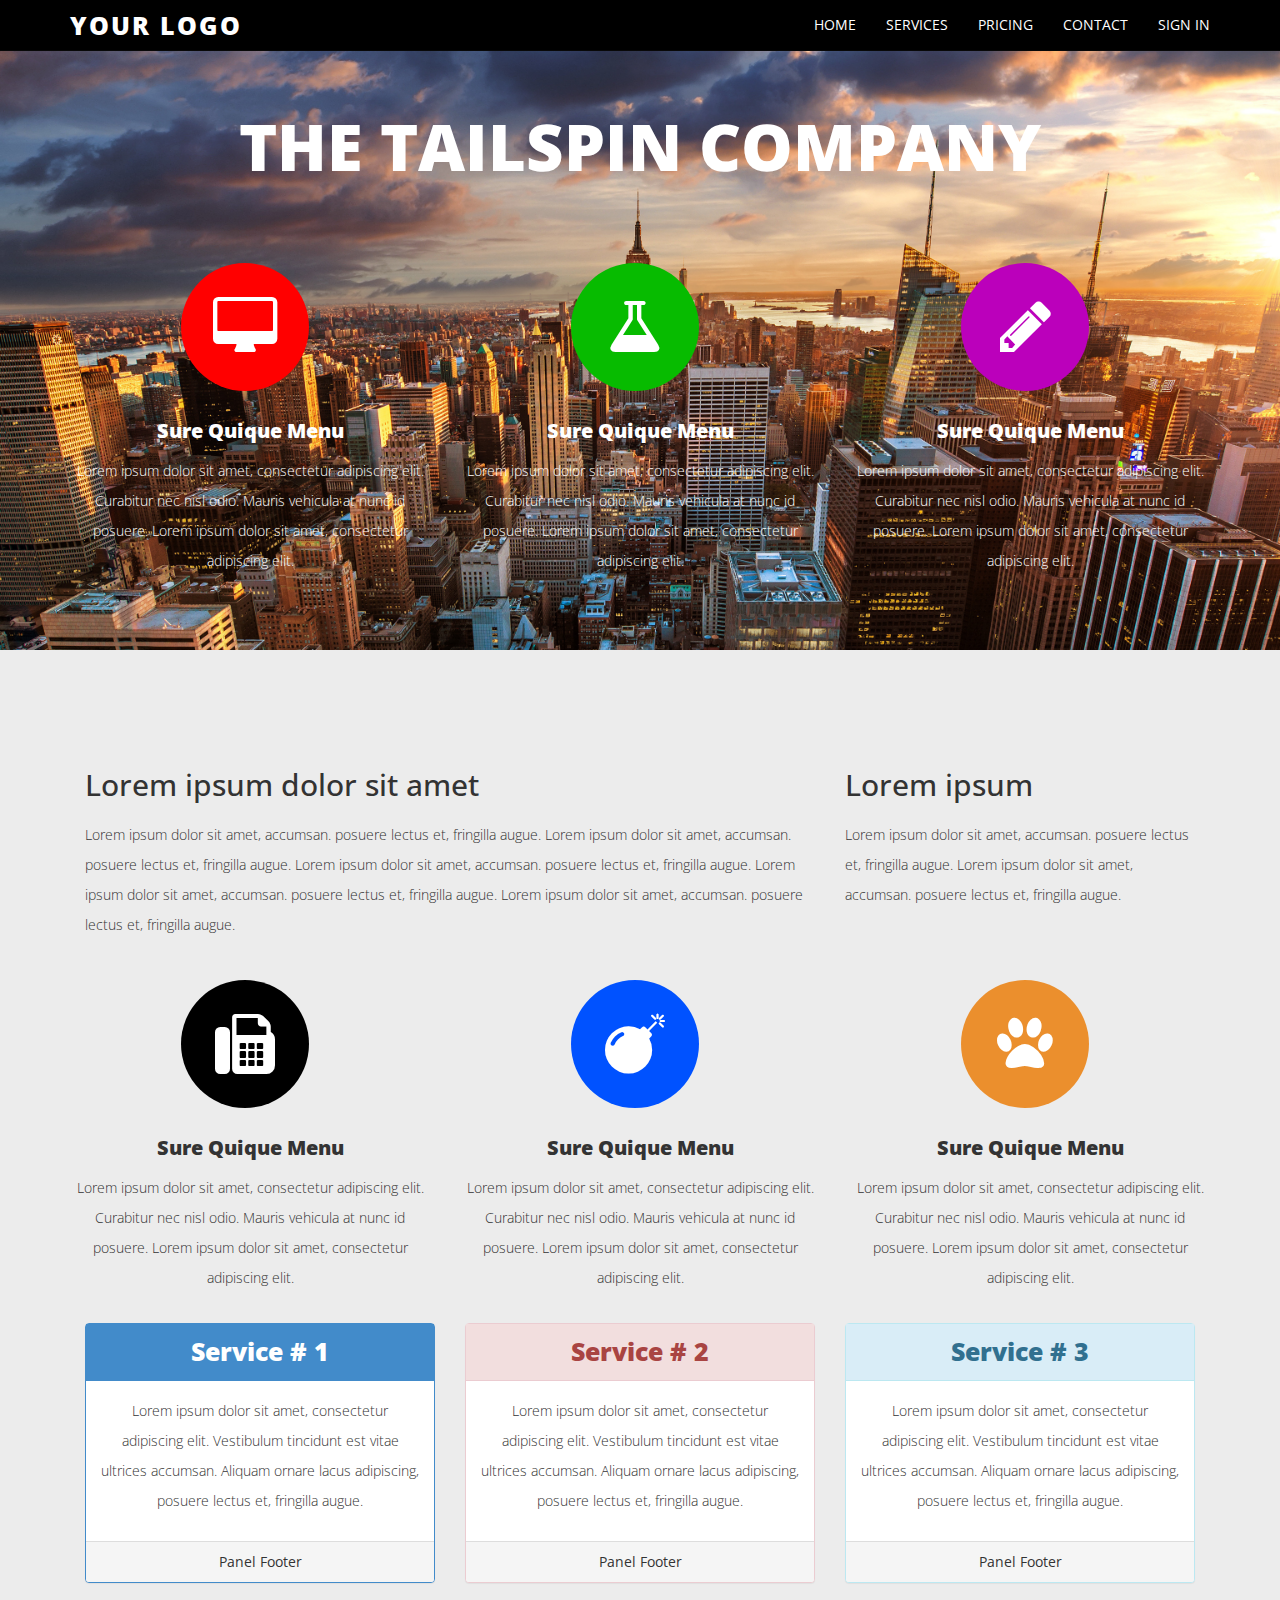
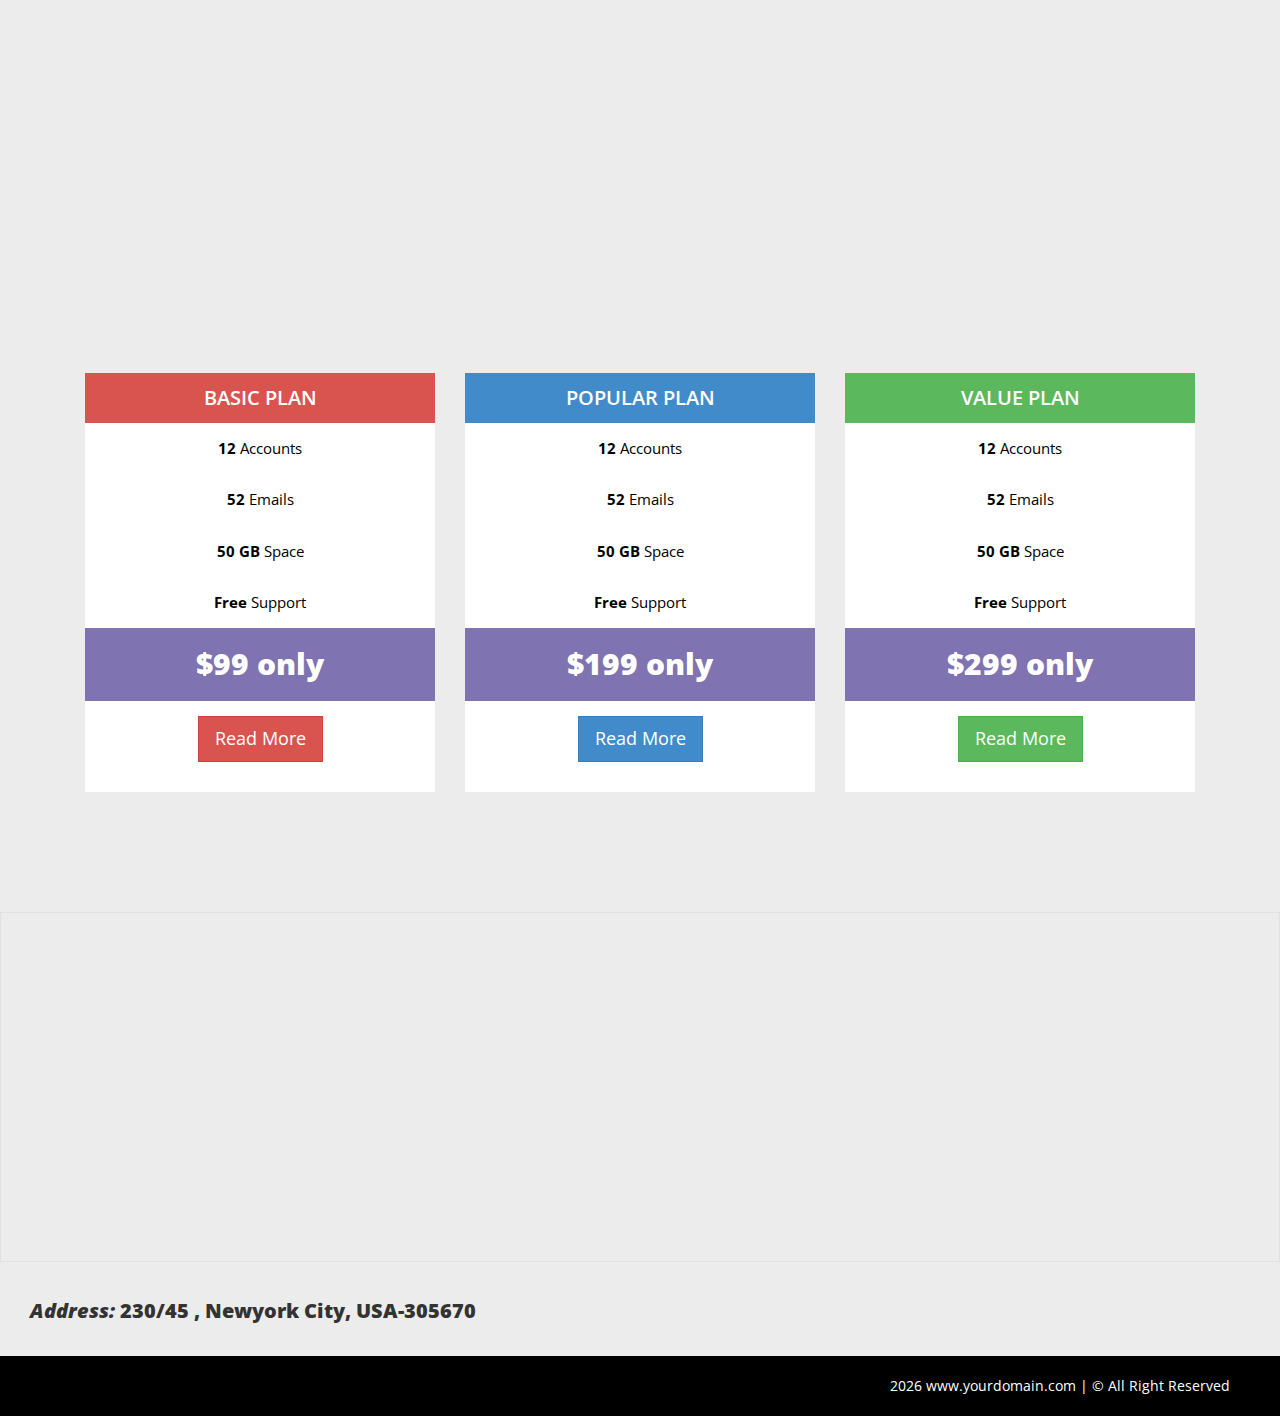
==== war/index.html @ 147dc1dd "Initial commit" ====
<!DOCTYPE html>
<!--[if lt IE 7 ]><html class="ie ie6" lang="en"> <![endif]-->
<!--[if IE 7 ]><html class="ie ie7" lang="en"> <![endif]-->
<!--[if IE 8 ]><html class="ie ie8" lang="en"> <![endif]-->
<!--[if (gte IE 9)|!(IE)]><!-->
<html lang="en">
<!--<![endif]-->
<head>
    <meta charset="utf-8">
    <meta name="viewport" content="width=device-width, initial-scale=1, maximum-scale=1">
    <meta name="description" content="">
    <meta name="author" content="">
    <!--[if IE]>
        <meta http-equiv="X-UA-Compatible" content="IE=edge,chrome=1">
        <![endif]-->
    <title> The Surveys Application</title>
    <!--REQUIRED STYLE SHEETS-->
    <!-- BOOTSTRAP CORE STYLE CSS -->
    <link href="assets/css/bootstrap.css" rel="stylesheet" />
    <!-- FONTAWESOME STYLE CSS -->
    <link href="assets/css/font-awesome.min.css" rel="stylesheet" />
    <!--ANIMATED FONTAWESOME STYLE CSS -->
    <link href="assets/css/font-awesome-animation.css" rel="stylesheet" />
       <!-- CUSTOM STYLE CSS -->
    <link href="assets/css/style.css" rel="stylesheet" />
    <!-- GOOGLE FONT -->
    <link href='http://fonts.googleapis.com/css?family=Open+Sans' rel='stylesheet' type='text/css'>
    <!-- HTML5 shim and Respond.js IE8 support of HTML5 elements and media queries -->
    <!--[if lt IE 9]>
      <script src="https://oss.maxcdn.com/libs/html5shiv/3.7.0/html5shiv.js"></script>
      <script src="https://oss.maxcdn.com/libs/respond.js/1.3.0/respond.min.js"></script>
    <![endif]-->
</head>
<body >
       <!-- NAV SECTION -->
    <div class="navbar navbar-inverse navbar-fixed-top">
        <div class="container">
            <div class="navbar-header">
                <button type="button" class="navbar-toggle" data-toggle="collapse" data-target=".navbar-collapse">
                    <span class="icon-bar"></span>
                    <span class="icon-bar"></span>
                    <span class="icon-bar"></span>
                </button>
                <a class="navbar-brand" href="#">YOUR LOGO</a>
            </div>
            <div class="navbar-collapse collapse">
                <ul class="nav navbar-nav navbar-right">
                    <li><a href="#home-sec">HOME</a></li>
                    <li><a href="#services-sec">SERVICES</a></li>
                     <li><a href="#price-sec">PRICING</a></li>
                    <li><a href="#contact-sec">CONTACT</a></li>
                    <li><a href="#">SIGN IN</a></li>
                </ul>
            </div>
           
        </div>
    </div>
     <!--END NAV SECTION -->
    
    <!--HOME SECTION-->
    <div id="home-sec">

   
    <div class="container" id="home" >
        <div class="row text-center g-pad-bottom">
            <div class="col-md-12">
                
                <span class="head-main">THE TAILSPIN COMPANY</span>
            </div>
        </div>
        <div class="row text-center">
            <div class="col-md-4  col-sm-4">
                 <i class="fa fa-desktop faa-vertical animated icon-round bk-color-red"></i>
                            <h4>Sure Quique Menu </h4>
                            <p>
                                Lorem ipsum dolor sit amet, consectetur adipiscing elit.
                         Curabitur nec nisl odio. Mauris vehicula at nunc id posuere.
                                Lorem ipsum dolor sit amet, consectetur adipiscing elit.
                            </p>
                           
                </div>
             <div class="col-md-4  col-sm-4">
                 <i class="fa fa-flask  faa-ring animated icon-round bk-color-green"></i>
                            <h4>Sure Quique Menu </h4>
                            <p>
                                Lorem ipsum dolor sit amet, consectetur adipiscing elit.
                         Curabitur nec nisl odio. Mauris vehicula at nunc id posuere.
                                Lorem ipsum dolor sit amet, consectetur adipiscing elit.
                            </p>
                           
                </div>
            <div class="col-md-4  col-sm-4">
                  <i class="fa fa-pencil  faa-shake animated icon-round bk-color-light-blue"></i>
                            <h4>Sure Quique Menu </h4>
                            <p>
                                Lorem ipsum dolor sit amet, consectetur adipiscing elit.
                         Curabitur nec nisl odio. Mauris vehicula at nunc id posuere.
                                Lorem ipsum dolor sit amet, consectetur adipiscing elit.
                            </p>
                           
                </div>
            </div>
        
    </div>
         </div>
    
    <!--END HOME SECTION-->
    <!--SERVICES SECTION-->    
    <section  id="services-sec" >
        <div class="container">
            
            <div class="row ">
                <div class="col-md-12">
                      <div class="col-md-8 col-sm-8">
                          <h2>Lorem ipsum dolor sit amet </h2>
                    <p>
Lorem ipsum dolor sit amet, accumsan.  posuere lectus et, fringilla augue.
                        Lorem ipsum dolor sit amet, accumsan.  posuere lectus et, fringilla augue.
                          Lorem ipsum dolor sit amet, accumsan.  posuere lectus et, fringilla augue.
                          Lorem ipsum dolor sit amet, accumsan.  posuere lectus et, fringilla augue.
                          Lorem ipsum dolor sit amet, accumsan.  posuere lectus et, fringilla augue.
                    </p>
                    </div>
                  
                    <div class="col-md-4 col-sm-4">
                    <h2>Lorem ipsum  </h2>
                    <p>
Lorem ipsum dolor sit amet, accumsan.  posuere lectus et, fringilla augue.
                        Lorem ipsum dolor sit amet, accumsan.  posuere lectus et, fringilla augue.
                    </p>
                    </div>
                </div>
                
            </div>
            <div class="row text-center">
            <div class="col-md-4  col-sm-4">
                 <i class="fa fa-fax faa-horizontal animated icon-round bk-color-black"></i>
                            <h4>Sure Quique Menu </h4>
                            <p>
                                Lorem ipsum dolor sit amet, consectetur adipiscing elit.
                         Curabitur nec nisl odio. Mauris vehicula at nunc id posuere.
                                Lorem ipsum dolor sit amet, consectetur adipiscing elit.
                            </p>
                           
                </div>
             <div class="col-md-4  col-sm-4">
                 <i class="fa fa-bomb  faa-pulse animated icon-round bk-color-blue"></i>
                            <h4>Sure Quique Menu </h4>
                            <p>
                                Lorem ipsum dolor sit amet, consectetur adipiscing elit.
                         Curabitur nec nisl odio. Mauris vehicula at nunc id posuere.
                                Lorem ipsum dolor sit amet, consectetur adipiscing elit.
                            </p>
                           
                </div>
            <div class="col-md-4  col-sm-4">
                  <i class="fa fa-paw  faa-bounce animated icon-round bk-color-brown"></i>
                            <h4>Sure Quique Menu </h4>
                            <p>
                                Lorem ipsum dolor sit amet, consectetur adipiscing elit.
                         Curabitur nec nisl odio. Mauris vehicula at nunc id posuere.
                                Lorem ipsum dolor sit amet, consectetur adipiscing elit.
                            </p>
                           
                </div>
            </div>
            <div class="row pad-top">
                <div class="col-md-12 text-center">
                      <div class="col-md-4 col-sm-4">
                    <div class="panel panel-primary">
                        <div class="panel-heading">
                            Service # 1
                        </div>
                        <div class="panel-body">
                            <p>Lorem ipsum dolor sit amet, consectetur adipiscing elit. Vestibulum tincidunt est vitae ultrices accumsan. Aliquam ornare lacus adipiscing, posuere lectus et, fringilla augue.</p>
                        </div>
                        <div class="panel-footer">
                            Panel Footer
                        </div>
                    </div>
                    </div>
                  <div class="col-md-4 col-sm-4">
                    <div class="panel panel-danger">
                        <div class="panel-heading">
                            Service # 2
                        </div>
                        <div class="panel-body">
                            <p>Lorem ipsum dolor sit amet, consectetur adipiscing elit. Vestibulum tincidunt est vitae ultrices accumsan. Aliquam ornare lacus adipiscing, posuere lectus et, fringilla augue.</p>
                        </div>
                        <div class="panel-footer">
                            Panel Footer
                        </div>
                    </div>
                    </div>
                    <div class="col-md-4 col-sm-4">
                    <div class="panel panel-info">
                        <div class="panel-heading">
                            Service # 3
                        </div>
                        <div class="panel-body">
                            <p>Lorem ipsum dolor sit amet, consectetur adipiscing elit. Vestibulum tincidunt est vitae ultrices accumsan. Aliquam ornare lacus adipiscing, posuere lectus et, fringilla augue.</p>
                        </div>
                        <div class="panel-footer">
                            Panel Footer
                        </div>
                    </div>
                    </div>
                </div>
                
            </div>
        </div>
    </section>
    <!--END SERVICES SECTION-->
     <!--STATS SECTION-->
    <section class="c-sts" id="sts-img">
        <div class="container">
            <div class="row ">
                <div class="col-md-9 ">
                    <div class="stats-div">
                    <!-- 
                        <h3>Download Now </h3>
                         <h4>With hundresds of templates..</h4>
                          
                    </div>
                </div>


                <div class="col-md-3 ">
                    <div class="stats-div">
                        <h3>100+</h3>
                        <h4>Templates</h4>
                    </div>
					-->
                </div>
                
               
            </div>
        </div>
    </section>
    <!--END STATS SECTION-->
     <!--PRICE SECTION-->
    <section id="price-sec">
        <div class="container">
            <div class="row ">
                                 <div class="col-md-12 text-center ">
                    <div class="col-md-4 col-sm-4">
                        <ul class="plan">
                            <li class="plan-head btn-danger">BASIC PLAN</li>
                           
                            <li><strong>12</strong> Accounts</li>
                            <li><strong>52</strong> Emails</li>
                            <li><strong>50 GB</strong> Space</li>
                            <li><strong>Free</strong> Support</li>
                             <li class="main-price">$99 only</li>
                            <li class="bottom">
                                <a href="#" class="btn btn-danger btn-lg ">Read More</a>
                            </li>
                        </ul>
                    </div>
                    <div class="col-md-4  col-sm-4">
                        <ul class="plan">
                            <li class="plan-head btn-primary">POPULAR PLAN</li>
                            
                            <li><strong>12</strong> Accounts</li>
                            <li><strong>52</strong> Emails</li>
                            <li><strong>50 GB</strong> Space</li>
                            <li><strong>Free</strong> Support</li>
                            <li class="main-price">$199 only</li>
                            <li class="bottom">
                                <a href="#" class="btn btn-primary btn-lg ">Read More</a>
                            </li>
                        </ul>
                    </div>
                    <div class="col-md-4  col-sm-4">
                        <ul class="plan">
                            <li class="plan-head btn-success">VALUE PLAN</li>
                         
                            <li><strong>12</strong> Accounts</li>
                            <li><strong>52</strong> Emails</li>
                            <li><strong>50 GB</strong> Space</li>
                            <li><strong>Free</strong> Support</li>
                               <li class="main-price">$299 only</li>
                            <li class="bottom">
                                <a href="#" class="btn btn-success btn-lg">Read More</a>
                            </li>
                        </ul>
                    </div>
                

                </div>
            </div>


        </div>
    </section>
    <!-- END PRICE SECTION-->
   

    <!--CONTACT SECTION-->
    
    <section  id="contact-sec">
       <iframe class="cnt" src="https://www.google.com/maps/embed?pb=!1m18!1m12!1m3!1d2999841.293321206!2d-75.80920404999999!3d42.75594204999997!2m3!1f0!2f0!3f0!3m2!1i1024!2i768!4f13.1!3m3!1m2!1s0x4ccc4bf0f123a5a9%3A0xddcfc6c1de189567!2sNew+York!5e0!3m2!1sen!2s!4v1395313088825" ></iframe>
   <div class="add">
 <i>Address: </i> 230/45 , Newyork City, USA-305670
   </div>
       
         </section>
    <!--END CONTACT SECTION-->

   

    <!--FOOTER SECTION -->
    <div id="footer">    	
        <script language="JavaScript" type="text/javascript">
		    now = new Date
		    theYear=now.getYear()
		    if (theYear < 1900)
		    theYear=theYear+1900
		    document.write(theYear)
		</script> www.yourdomain.com | &copy All Right Reserved  
         
    </div>
    <!-- END FOOTER SECTION -->

    <!-- JAVASCRIPT FILES PLACED AT THE BOTTOM TO REDUCE THE LOADING TIME  -->
    <!-- CORE JQUERY  -->
    <script src="assets/plugins/jquery-1.10.2.js"></script>
    <!-- BOOTSTRAP CORE SCRIPT   -->
    <script src="assets/plugins/bootstrap.js"></script>
  
    <!-- CUSTOM SCRIPTS -->
    <script src="assets/js/custom.js"></script>

</body>
</html>
---- war/assets/css/style.css ----
﻿
/*=============================================================
    Authour URI: www.binarytheme.com
    License: Commons Attribution 3.0

    http://creativecommons.org/licenses/by/3.0/

    100% To use For Personal And Commercial Use.
    IN EXCHANGE JUST GIVE US CREDITS AND TELL YOUR FRIENDS ABOUT US
   
    ========================================================  */


/*=======================================
    GENERAL STYLES
==================================================*/

body {
          font-family:'Open Sans', sans-serif;
    font-size:14px;
    background-color:#ECECEC;
}

h1, h2, h3, h4, h5, h6 {
    font-family:'Open Sans', sans-serif;
}

h1 {
    line-height:50px;
    font-weight:900;
    font-size:40px;
    padding:50px 20px 5px 20px;
    text-transform:uppercase;
    color:rgba(0, 121, 138, 1);
}


.pad-adjust {
    padding-top: 5px; 
    padding-bottom: 5px;
}

.text-center {
    text-align:center;
}

h2 {
    line-height:50px;
}
h3 {
    line-height:30px;
    padding:5px;
}
h4 {
   padding-top: 5px;
line-height: 30px;
padding-bottom: 0px;
font-size: 20px;
font-weight: 900;
}

p {
    font-weight:300;
    line-height:30px;
}

.space-free {
    height:100px;
}

.g-pad-bottom {
    padding-bottom:40px;
}

section {
    padding-top:40px;
    margin-top:50px;
}

.c-sts {
   background-color:#d9534f;
   color:#fff;
}
.form-control {
        background-color: rgba(255, 255, 255, 0);
}

.pad-top {
 padding-top:20px;
}
.icon-round {
margin-top: 30px;
font-size: 60px;
height: 128px;
width: 128px;
line-height: 130px;
color: #fff;
margin-right: 10px;
text-align: center;
display: inline-block;
border-radius: 100%;
margin-bottom: 10px;
}
.bk-color-red {
    background-color:#ff0000;
}

.bk-color-green {
    background-color:#07BB00;
}

.bk-color-light-blue {
    background-color:#BB00BB;
}

.bk-color-blue {
    background-color:#0052FF;
}
.bk-color-brown {
    background-color:#EB8F2D;
}
.bk-color-black {
   background-color:#000000;
}
/*=======================================
    BOOTSTRAP STYLES
==================================================*/

.panel-heading {
    font-size:25px;
    font-weight:900;
border-top-left-radius: 0px;
border-top-right-radius: 0px;
-webkit-border-top-left-radius: 0px;
-moz-border-top-left-radius: 0px;
-webkit-border-top-right-radius: 0px;
-moz-border-top-right-radius: 0px;
}
.btn-lg, .btn-group-lg > .btn {
border-radius: 0px; 

}
/*=======================================
    HOME SECTION STYLES
==================================================*/


.head-btn-one {
    background-color: rgba(184, 64, 252, 1);
     border: 0px solid #fff;

}

#home-sec {
    padding-top:100px;
    background: url(../img/1.jpg) no-repeat 50% 50%;
background-attachment: fixed;
-webkit-background-size: cover;
-moz-background-size: cover;
-o-background-size: cover;
background-size: cover;
width: 100%;
display: block;
height: auto;
   min-height:650px;
    color:#fff;
}
.head-main {
    font-size:65px ;
    font-weight:900;
    
}


/* ===========================================================
   NAVBAR CHANGES   
   ============================================================*/
.navbar {
	font-size: 14px;
}

.navbar-inverse {
	background: #000000;

}

.navbar-inverse .navbar-nav > .active > a {
	background: #ffffff;
}

.navbar-inverse .navbar-brand {
	color: #ffffff;
	font-weight: bolder;
	font-size: 25px;
    font-weight:900;
	letter-spacing: 2px;
}
.navbar-inverse :hover .navbar-brand:hover {
	color: #ffffff;	
}
.navbar-inverse .navbar-nav > li > a {
color: #FFFFFF;
}


/*=======================================
    PRICE SECTION STYLES
==================================================*/

.plan {
    background: #fff;
    padding: 0 0 15px 0;
    margin: 30px 0px;
    list-style: none;
    text-align: center;
  
}



.plan li {
 padding: 15px 0px;
color: #000000;
font-size: 15px;
}

.plan li.plan-head {
   padding: 15px 0px;
color: #FFFFFF;
line-height: 20px;
font-size: 20px;
font-weight: 600;
border: none;
   }

.plan li.main-price {
padding: 15px 0px;
background-color: rgba(127, 115, 177, 1);
color: #fff;
border: none;
font-weight: 900;
font-size: 30px;
}


/*=======================================
    STATS SECTION STYLES
==================================================*/

#sts-img {
     padding-bottom:50px;
    background: url(../img/1.jpg) no-repeat 50% 50%;
background-attachment: fixed;
-webkit-background-size: cover;
-moz-background-size: cover;
-o-background-size: cover;
background-size: cover;
width: 100%;
display: block;
height: auto;
   min-height:200px;
    color:#fff;
}
.stats-div {
    text-align:center;
    width: 100%;
}

.stats-div > h3 {
    font-size:40px;
    font-weight:900;
}


/*=======================================
    CONTACT STYLES
==================================================*/
.cnt {
width: 100%;
min-height: 350px;
border: 1px solid #e1e1e1;
}
.add {
    font-size:20px;
    font-weight:800;
    padding:30px;
}
/*=======================================
    FOOTER STYLES
==================================================*/


#footer {
    background-color:#000;
    color:#fff;
    padding:20px 50px 20px 50px;
    text-align:right;
}
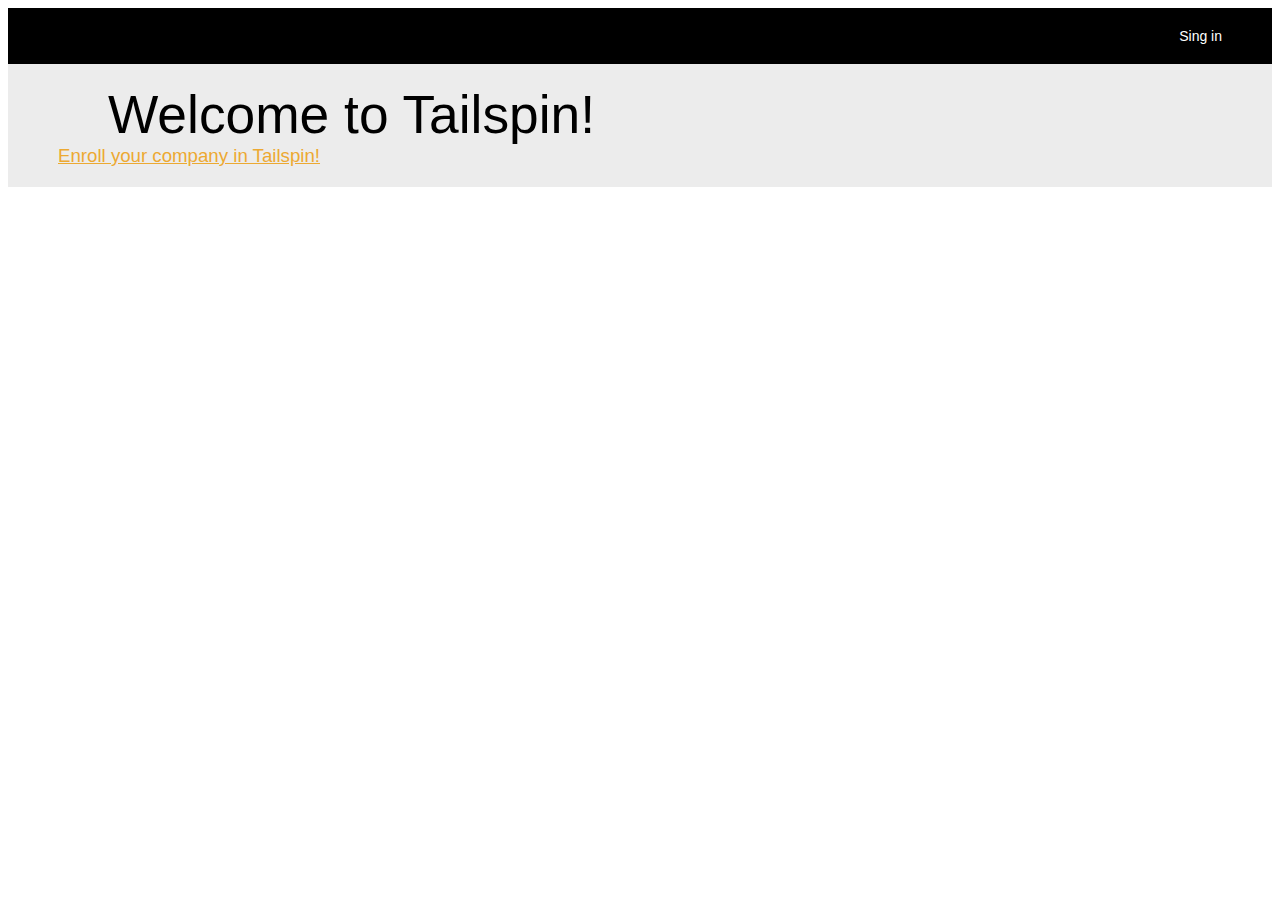
==== commit 5b3165a7: "Changes" ====
--- a/war/index.html
+++ b/war/index.html
@@ -1,335 +1,21 @@
 <!DOCTYPE html>
-<!--[if lt IE 7 ]><html class="ie ie6" lang="en"> <![endif]-->
-<!--[if IE 7 ]><html class="ie ie7" lang="en"> <![endif]-->
-<!--[if IE 8 ]><html class="ie ie8" lang="en"> <![endif]-->
-<!--[if (gte IE 9)|!(IE)]><!-->
-<html lang="en">
-<!--<![endif]-->
+<html>
 <head>
-    <meta charset="utf-8">
-    <meta name="viewport" content="width=device-width, initial-scale=1, maximum-scale=1">
-    <meta name="description" content="">
-    <meta name="author" content="">
-    <!--[if IE]>
-        <meta http-equiv="X-UA-Compatible" content="IE=edge,chrome=1">
-        <![endif]-->
-    <title> The Surveys Application</title>
-    <!--REQUIRED STYLE SHEETS-->
-    <!-- BOOTSTRAP CORE STYLE CSS -->
-    <link href="assets/css/bootstrap.css" rel="stylesheet" />
-    <!-- FONTAWESOME STYLE CSS -->
-    <link href="assets/css/font-awesome.min.css" rel="stylesheet" />
-    <!--ANIMATED FONTAWESOME STYLE CSS -->
-    <link href="assets/css/font-awesome-animation.css" rel="stylesheet" />
-       <!-- CUSTOM STYLE CSS -->
-    <link href="assets/css/style.css" rel="stylesheet" />
-    <!-- GOOGLE FONT -->
-    <link href='http://fonts.googleapis.com/css?family=Open+Sans' rel='stylesheet' type='text/css'>
-    <!-- HTML5 shim and Respond.js IE8 support of HTML5 elements and media queries -->
-    <!--[if lt IE 9]>
-      <script src="https://oss.maxcdn.com/libs/html5shiv/3.7.0/html5shiv.js"></script>
-      <script src="https://oss.maxcdn.com/libs/respond.js/1.3.0/respond.min.js"></script>
-    <![endif]-->
+<meta charset="ISO-8859-1">
+<title>The Surveys Application</title>
+<link rel="stylesheet" type="text/css" href="css/style.css"/>
 </head>
-<body >
-       <!-- NAV SECTION -->
-    <div class="navbar navbar-inverse navbar-fixed-top">
-        <div class="container">
-            <div class="navbar-header">
-                <button type="button" class="navbar-toggle" data-toggle="collapse" data-target=".navbar-collapse">
-                    <span class="icon-bar"></span>
-                    <span class="icon-bar"></span>
-                    <span class="icon-bar"></span>
-                </button>
-                <a class="navbar-brand" href="#">YOUR LOGO</a>
-            </div>
-            <div class="navbar-collapse collapse">
-                <ul class="nav navbar-nav navbar-right">
-                    <li><a href="#home-sec">HOME</a></li>
-                    <li><a href="#services-sec">SERVICES</a></li>
-                     <li><a href="#price-sec">PRICING</a></li>
-                    <li><a href="#contact-sec">CONTACT</a></li>
-                    <li><a href="#">SIGN IN</a></li>
-                </ul>
-            </div>
-           
-        </div>
-    </div>
-     <!--END NAV SECTION -->
-    
-    <!--HOME SECTION-->
-    <div id="home-sec">
+<div id="header">
+		<!-- <div class="image"><img src="imgs/free.png"></div> -->
+		Sing in
+</div>
 
-   
-    <div class="container" id="home" >
-        <div class="row text-center g-pad-bottom">
-            <div class="col-md-12">
-                
-                <span class="head-main">THE TAILSPIN COMPANY</span>
-            </div>
-        </div>
-        <div class="row text-center">
-            <div class="col-md-4  col-sm-4">
-                 <i class="fa fa-desktop faa-vertical animated icon-round bk-color-red"></i>
-                            <h4>Sure Quique Menu </h4>
-                            <p>
-                                Lorem ipsum dolor sit amet, consectetur adipiscing elit.
-                         Curabitur nec nisl odio. Mauris vehicula at nunc id posuere.
-                                Lorem ipsum dolor sit amet, consectetur adipiscing elit.
-                            </p>
-                           
-                </div>
-             <div class="col-md-4  col-sm-4">
-                 <i class="fa fa-flask  faa-ring animated icon-round bk-color-green"></i>
-                            <h4>Sure Quique Menu </h4>
-                            <p>
-                                Lorem ipsum dolor sit amet, consectetur adipiscing elit.
-                         Curabitur nec nisl odio. Mauris vehicula at nunc id posuere.
-                                Lorem ipsum dolor sit amet, consectetur adipiscing elit.
-                            </p>
-                           
-                </div>
-            <div class="col-md-4  col-sm-4">
-                  <i class="fa fa-pencil  faa-shake animated icon-round bk-color-light-blue"></i>
-                            <h4>Sure Quique Menu </h4>
-                            <p>
-                                Lorem ipsum dolor sit amet, consectetur adipiscing elit.
-                         Curabitur nec nisl odio. Mauris vehicula at nunc id posuere.
-                                Lorem ipsum dolor sit amet, consectetur adipiscing elit.
-                            </p>
-                           
-                </div>
-            </div>
-        
-    </div>
-         </div>
-    
-    <!--END HOME SECTION-->
-    <!--SERVICES SECTION-->    
-    <section  id="services-sec" >
-        <div class="container">
-            
-            <div class="row ">
-                <div class="col-md-12">
-                      <div class="col-md-8 col-sm-8">
-                          <h2>Lorem ipsum dolor sit amet </h2>
-                    <p>
-Lorem ipsum dolor sit amet, accumsan.  posuere lectus et, fringilla augue.
-                        Lorem ipsum dolor sit amet, accumsan.  posuere lectus et, fringilla augue.
-                          Lorem ipsum dolor sit amet, accumsan.  posuere lectus et, fringilla augue.
-                          Lorem ipsum dolor sit amet, accumsan.  posuere lectus et, fringilla augue.
-                          Lorem ipsum dolor sit amet, accumsan.  posuere lectus et, fringilla augue.
-                    </p>
-                    </div>
-                  
-                    <div class="col-md-4 col-sm-4">
-                    <h2>Lorem ipsum  </h2>
-                    <p>
-Lorem ipsum dolor sit amet, accumsan.  posuere lectus et, fringilla augue.
-                        Lorem ipsum dolor sit amet, accumsan.  posuere lectus et, fringilla augue.
-                    </p>
-                    </div>
-                </div>
-                
-            </div>
-            <div class="row text-center">
-            <div class="col-md-4  col-sm-4">
-                 <i class="fa fa-fax faa-horizontal animated icon-round bk-color-black"></i>
-                            <h4>Sure Quique Menu </h4>
-                            <p>
-                                Lorem ipsum dolor sit amet, consectetur adipiscing elit.
-                         Curabitur nec nisl odio. Mauris vehicula at nunc id posuere.
-                                Lorem ipsum dolor sit amet, consectetur adipiscing elit.
-                            </p>
-                           
-                </div>
-             <div class="col-md-4  col-sm-4">
-                 <i class="fa fa-bomb  faa-pulse animated icon-round bk-color-blue"></i>
-                            <h4>Sure Quique Menu </h4>
-                            <p>
-                                Lorem ipsum dolor sit amet, consectetur adipiscing elit.
-                         Curabitur nec nisl odio. Mauris vehicula at nunc id posuere.
-                                Lorem ipsum dolor sit amet, consectetur adipiscing elit.
-                            </p>
-                           
-                </div>
-            <div class="col-md-4  col-sm-4">
-                  <i class="fa fa-paw  faa-bounce animated icon-round bk-color-brown"></i>
-                            <h4>Sure Quique Menu </h4>
-                            <p>
-                                Lorem ipsum dolor sit amet, consectetur adipiscing elit.
-                         Curabitur nec nisl odio. Mauris vehicula at nunc id posuere.
-                                Lorem ipsum dolor sit amet, consectetur adipiscing elit.
-                            </p>
-                           
-                </div>
-            </div>
-            <div class="row pad-top">
-                <div class="col-md-12 text-center">
-                      <div class="col-md-4 col-sm-4">
-                    <div class="panel panel-primary">
-                        <div class="panel-heading">
-                            Service # 1
-                        </div>
-                        <div class="panel-body">
-                            <p>Lorem ipsum dolor sit amet, consectetur adipiscing elit. Vestibulum tincidunt est vitae ultrices accumsan. Aliquam ornare lacus adipiscing, posuere lectus et, fringilla augue.</p>
-                        </div>
-                        <div class="panel-footer">
-                            Panel Footer
-                        </div>
-                    </div>
-                    </div>
-                  <div class="col-md-4 col-sm-4">
-                    <div class="panel panel-danger">
-                        <div class="panel-heading">
-                            Service # 2
-                        </div>
-                        <div class="panel-body">
-                            <p>Lorem ipsum dolor sit amet, consectetur adipiscing elit. Vestibulum tincidunt est vitae ultrices accumsan. Aliquam ornare lacus adipiscing, posuere lectus et, fringilla augue.</p>
-                        </div>
-                        <div class="panel-footer">
-                            Panel Footer
-                        </div>
-                    </div>
-                    </div>
-                    <div class="col-md-4 col-sm-4">
-                    <div class="panel panel-info">
-                        <div class="panel-heading">
-                            Service # 3
-                        </div>
-                        <div class="panel-body">
-                            <p>Lorem ipsum dolor sit amet, consectetur adipiscing elit. Vestibulum tincidunt est vitae ultrices accumsan. Aliquam ornare lacus adipiscing, posuere lectus et, fringilla augue.</p>
-                        </div>
-                        <div class="panel-footer">
-                            Panel Footer
-                        </div>
-                    </div>
-                    </div>
-                </div>
-                
-            </div>
-        </div>
-    </section>
-    <!--END SERVICES SECTION-->
-     <!--STATS SECTION-->
-    <section class="c-sts" id="sts-img">
-        <div class="container">
-            <div class="row ">
-                <div class="col-md-9 ">
-                    <div class="stats-div">
-                    <!-- 
-                        <h3>Download Now </h3>
-                         <h4>With hundresds of templates..</h4>
-                          
-                    </div>
-                </div>
+<div id="board">
+	<span id="welcome">Welcome to Tailspin!</span><br>
+	<span id="enroll"><a href="#"> Enroll your company in Tailspin!</a></span>
+</div>
 
-
-                <div class="col-md-3 ">
-                    <div class="stats-div">
-                        <h3>100+</h3>
-                        <h4>Templates</h4>
-                    </div>
-					-->
-                </div>
-                
-               
-            </div>
-        </div>
-    </section>
-    <!--END STATS SECTION-->
-     <!--PRICE SECTION-->
-    <section id="price-sec">
-        <div class="container">
-            <div class="row ">
-                                 <div class="col-md-12 text-center ">
-                    <div class="col-md-4 col-sm-4">
-                        <ul class="plan">
-                            <li class="plan-head btn-danger">BASIC PLAN</li>
-                           
-                            <li><strong>12</strong> Accounts</li>
-                            <li><strong>52</strong> Emails</li>
-                            <li><strong>50 GB</strong> Space</li>
-                            <li><strong>Free</strong> Support</li>
-                             <li class="main-price">$99 only</li>
-                            <li class="bottom">
-                                <a href="#" class="btn btn-danger btn-lg ">Read More</a>
-                            </li>
-                        </ul>
-                    </div>
-                    <div class="col-md-4  col-sm-4">
-                        <ul class="plan">
-                            <li class="plan-head btn-primary">POPULAR PLAN</li>
-                            
-                            <li><strong>12</strong> Accounts</li>
-                            <li><strong>52</strong> Emails</li>
-                            <li><strong>50 GB</strong> Space</li>
-                            <li><strong>Free</strong> Support</li>
-                            <li class="main-price">$199 only</li>
-                            <li class="bottom">
-                                <a href="#" class="btn btn-primary btn-lg ">Read More</a>
-                            </li>
-                        </ul>
-                    </div>
-                    <div class="col-md-4  col-sm-4">
-                        <ul class="plan">
-                            <li class="plan-head btn-success">VALUE PLAN</li>
-                         
-                            <li><strong>12</strong> Accounts</li>
-                            <li><strong>52</strong> Emails</li>
-                            <li><strong>50 GB</strong> Space</li>
-                            <li><strong>Free</strong> Support</li>
-                               <li class="main-price">$299 only</li>
-                            <li class="bottom">
-                                <a href="#" class="btn btn-success btn-lg">Read More</a>
-                            </li>
-                        </ul>
-                    </div>
-                
-
-                </div>
-            </div>
-
-
-        </div>
-    </section>
-    <!-- END PRICE SECTION-->
-   
-
-    <!--CONTACT SECTION-->
-    
-    <section  id="contact-sec">
-       <iframe class="cnt" src="https://www.google.com/maps/embed?pb=!1m18!1m12!1m3!1d2999841.293321206!2d-75.80920404999999!3d42.75594204999997!2m3!1f0!2f0!3f0!3m2!1i1024!2i768!4f13.1!3m3!1m2!1s0x4ccc4bf0f123a5a9%3A0xddcfc6c1de189567!2sNew+York!5e0!3m2!1sen!2s!4v1395313088825" ></iframe>
-   <div class="add">
- <i>Address: </i> 230/45 , Newyork City, USA-305670
-   </div>
-       
-         </section>
-    <!--END CONTACT SECTION-->
-
-   
-
-    <!--FOOTER SECTION -->
-    <div id="footer">    	
-        <script language="JavaScript" type="text/javascript">
-		    now = new Date
-		    theYear=now.getYear()
-		    if (theYear < 1900)
-		    theYear=theYear+1900
-		    document.write(theYear)
-		</script> www.yourdomain.com | &copy All Right Reserved  
-         
-    </div>
-    <!-- END FOOTER SECTION -->
-
-    <!-- JAVASCRIPT FILES PLACED AT THE BOTTOM TO REDUCE THE LOADING TIME  -->
-    <!-- CORE JQUERY  -->
-    <script src="assets/plugins/jquery-1.10.2.js"></script>
-    <!-- BOOTSTRAP CORE SCRIPT   -->
-    <script src="assets/plugins/bootstrap.js"></script>
-  
-    <!-- CUSTOM SCRIPTS -->
-    <script src="assets/js/custom.js"></script>
-
+<body>
+	
 </body>
-</html>
+</html>--- a/war/css/style.css
+++ b/war/css/style.css
@@ -0,0 +1,41 @@
+body {
+          font-family:'Open Sans', sans-serif;
+    font-size:14px;    
+}
+
+#header {
+    background-color:#000;
+    color:#fff;
+    padding:20px 50px 20px 50px;
+    text-align:right;
+}
+
+/*=======================================================*/
+div.img{
+	float: left;
+	width: 180px;
+	height: 90px;
+}
+
+#welcome{
+	font-size: 40pt;
+	font-famiilty: 'Calibri';
+	padding-left: 50px;
+}
+
+#enroll{
+	font-size: 14pt;
+	font-famiilty: 'Calibri';
+	color: white;	
+	/*background-color: #66ccff;*/
+}
+
+a:link
+{
+    color: #eca932;
+}
+
+#board{
+	background-color:#ECECEC;
+	padding: 20px 50px 20px 50px;
+}